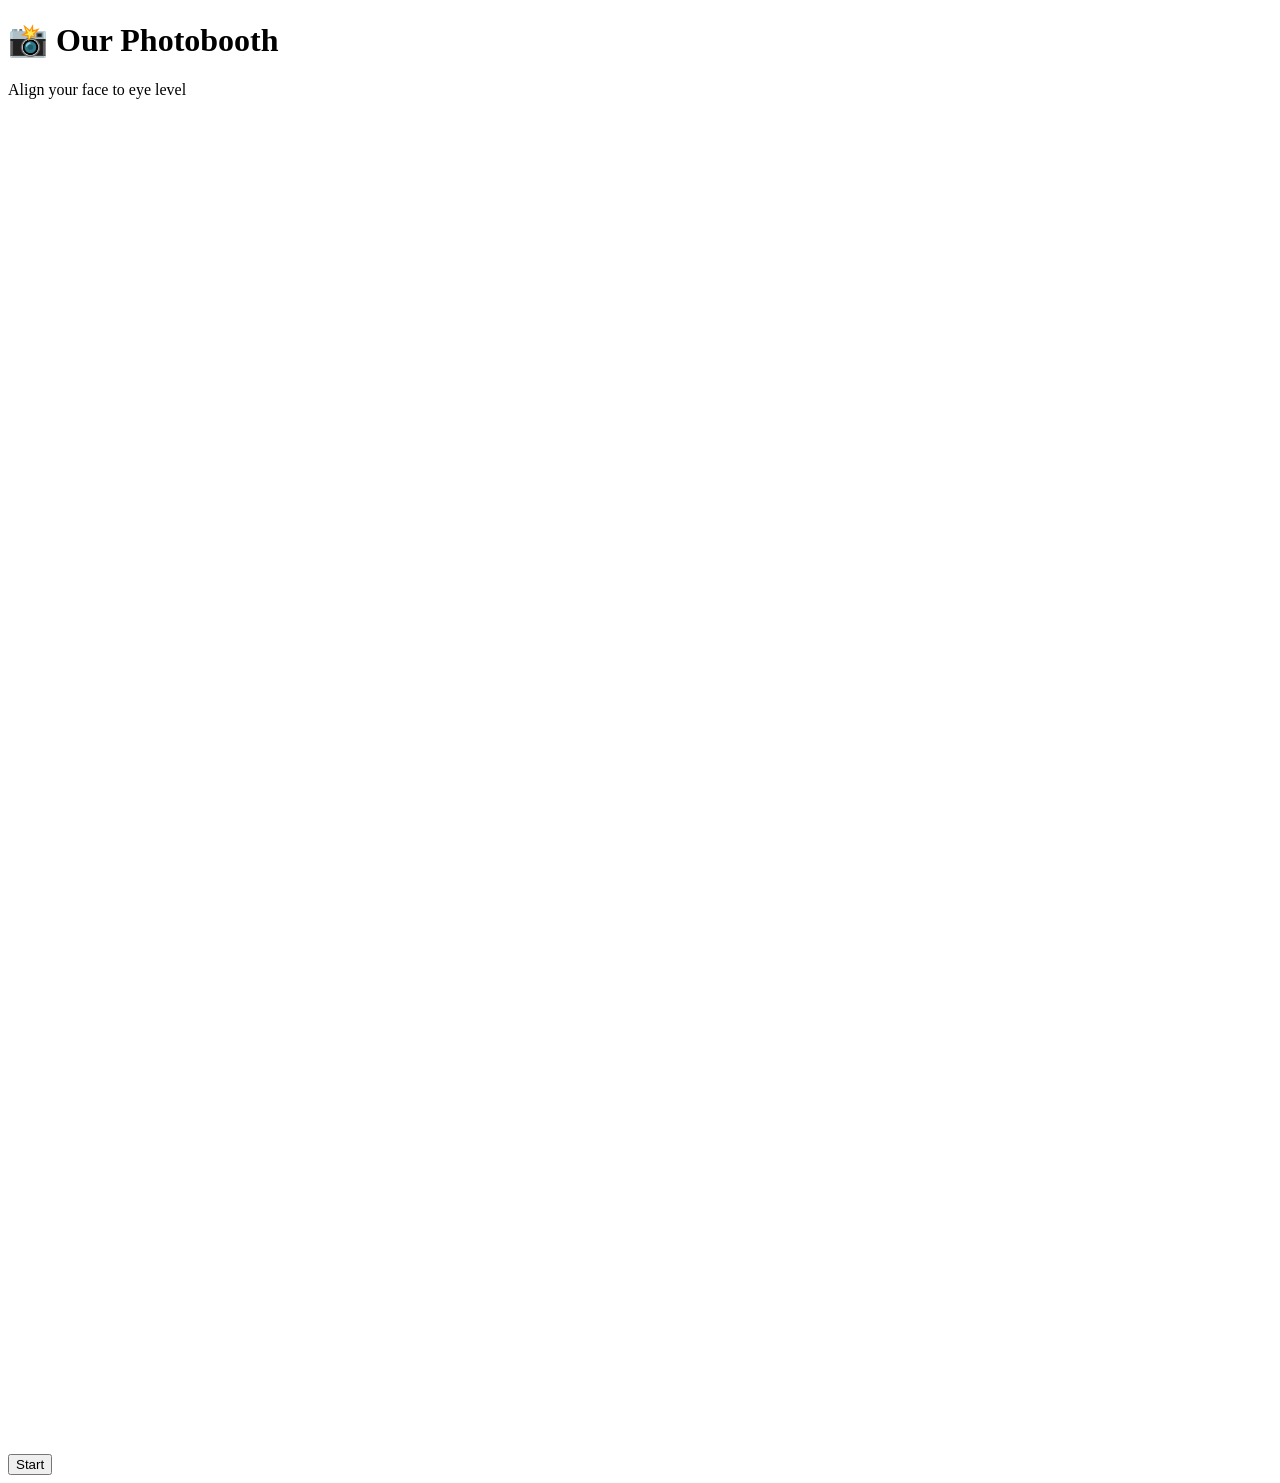
==== memories/index.html @ 9cf5a717 "Create index.html" ====
<!DOCTYPE html>
<html lang="en">
<head>
  <meta charset="UTF-8">
  <title>Our Photobooth</title>
  <link rel="stylesheet" href="booth.css">
</head>
<body>

<h1>📸 Our Photobooth</h1>
<p id="status">Align your face to eye level</p>

<div id="booth">
  <video id="video" autoplay playsinline></video>
  <div id="countdown"></div>
  <button id="startBtn">Start</button>
  <canvas id="strip" width="300" height="1200"></canvas>
</div>

<script src="booth.js"></script>
</body>
</html>
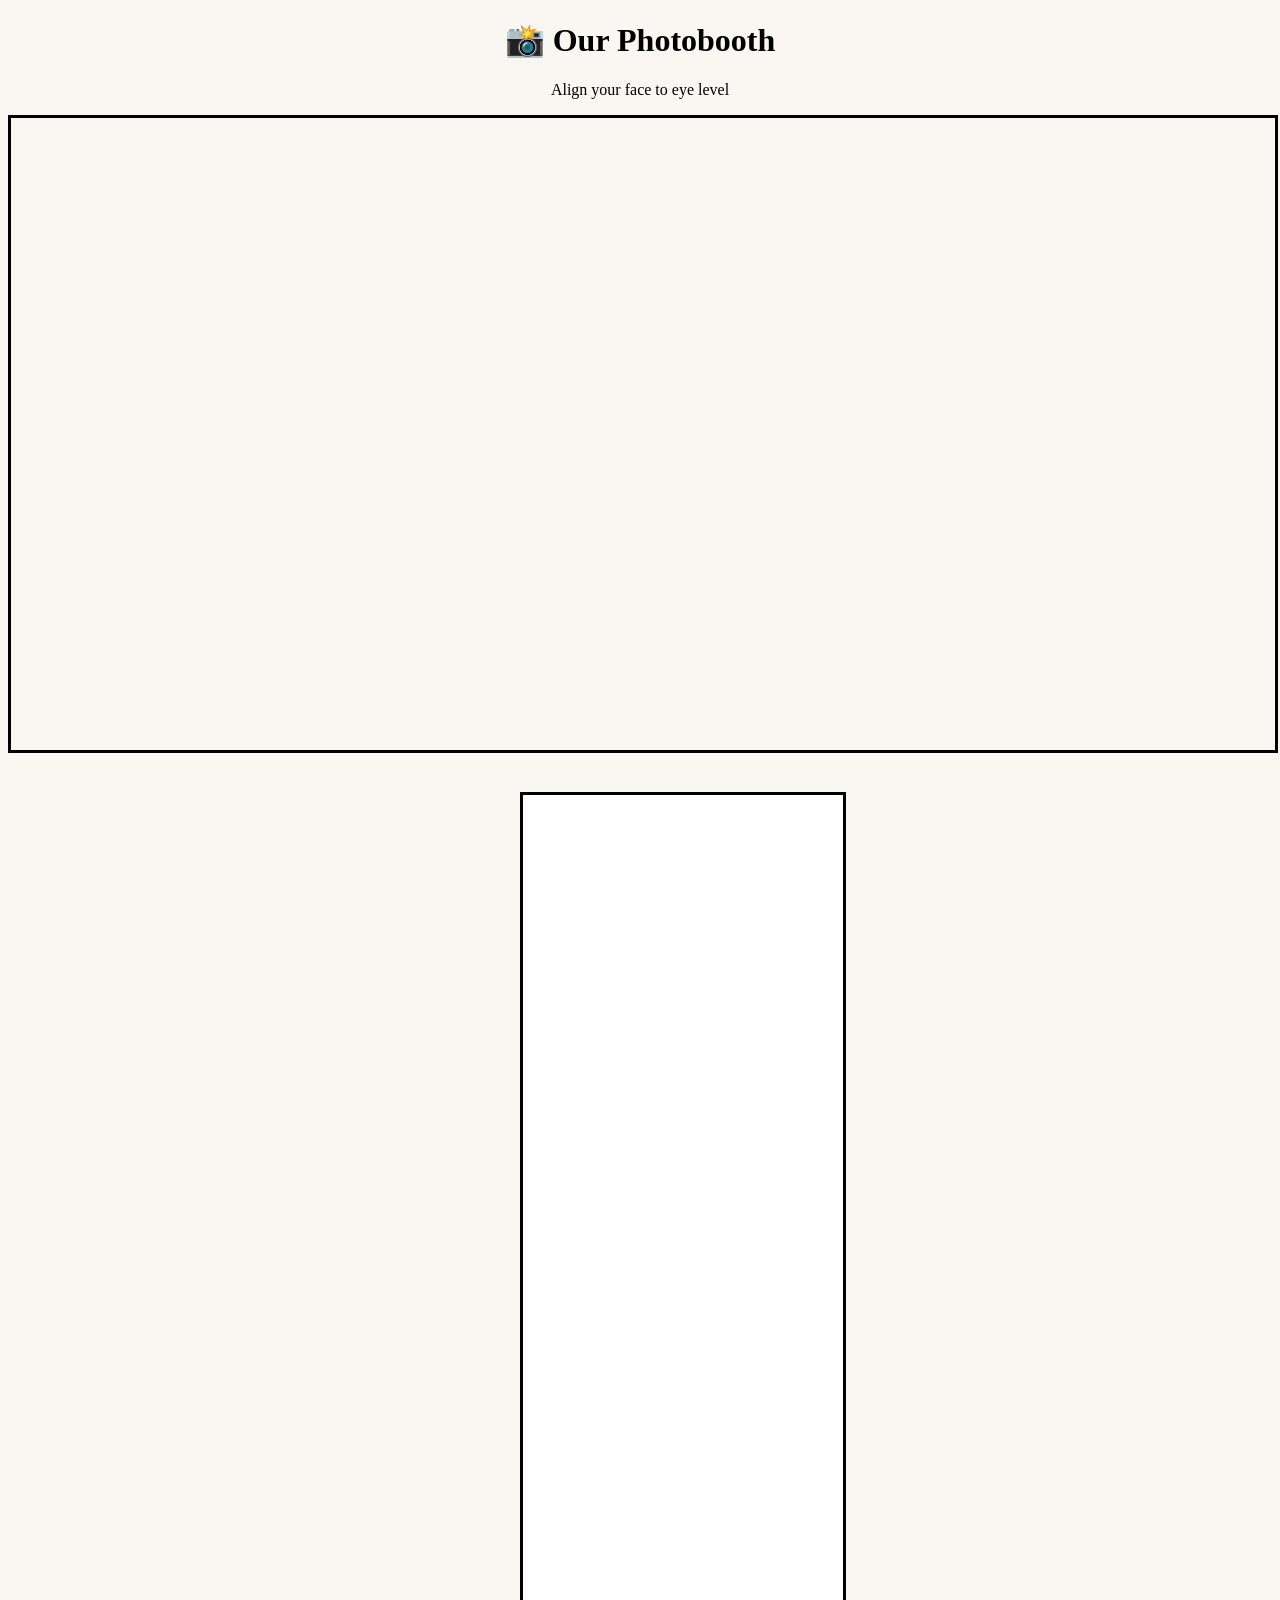
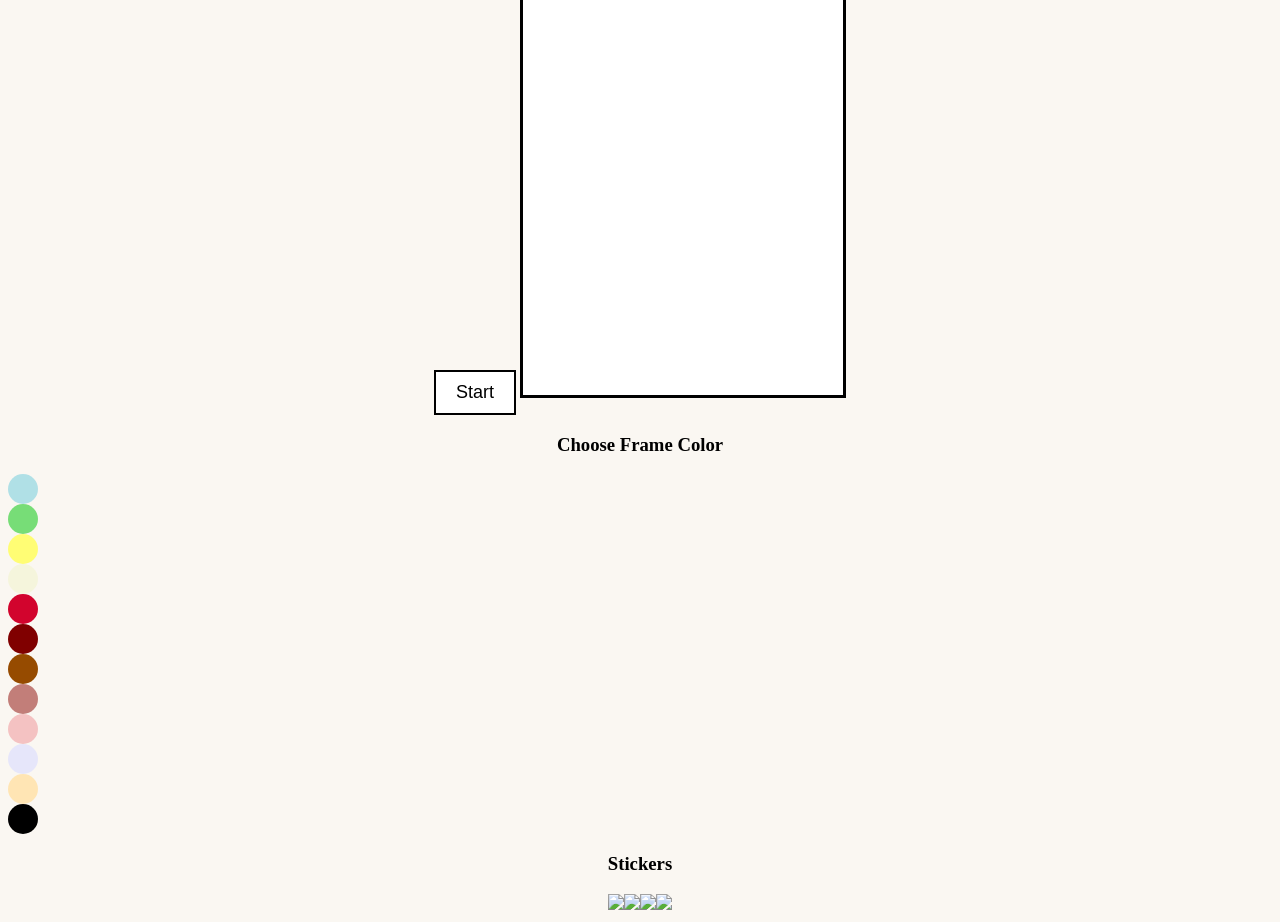
==== commit ba4d0921: "Update index.html" ====
--- a/memories/index.html
+++ b/memories/index.html
@@ -1,22 +1,29 @@
 <!DOCTYPE html>
 <html lang="en">
 <head>
-  <meta charset="UTF-8">
+  <meta charset="UTF-8" />
   <title>Our Photobooth</title>
-  <link rel="stylesheet" href="booth.css">
+  <link rel="stylesheet" href="booth.css" />
 </head>
 <body>
 
-<h1>📸 Our Photobooth</h1>
-<p id="status">Align your face to eye level</p>
+  <h1>📸 Our Photobooth</h1>
+  <p>Align your face to eye level</p>
 
-<div id="booth">
   <video id="video" autoplay playsinline></video>
+
   <div id="countdown"></div>
+
   <button id="startBtn">Start</button>
-  <canvas id="strip" width="300" height="1200"></canvas>
-</div>
 
-<script src="booth.js"></script>
+  <canvas id="strip" width="320" height="1200"></canvas>
+
+  <h3>Choose Frame Color</h3>
+  <div id="colors"></div>
+
+  <h3>Stickers</h3>
+  <div id="stickers"></div>
+
+  <script src="booth.js"></script>
 </body>
 </html>
--- a/memories/booth.css
+++ b/memories/booth.css
@@ -0,0 +1,34 @@
+body {
+  font-family: 'Patrick Hand', cursive;
+  background: #faf7f2;
+  text-align: center;
+}
+
+#booth {
+  max-width: 350px;
+  margin: auto;
+}
+
+video {
+  width: 100%;
+  border: 3px solid black;
+}
+
+#countdown {
+  font-size: 48px;
+  margin: 15px;
+}
+
+button {
+  padding: 10px 20px;
+  font-size: 18px;
+  border: 2px solid black;
+  background: white;
+  cursor: pointer;
+}
+
+canvas {
+  margin-top: 20px;
+  border: 3px solid black;
+  background: white;
+}
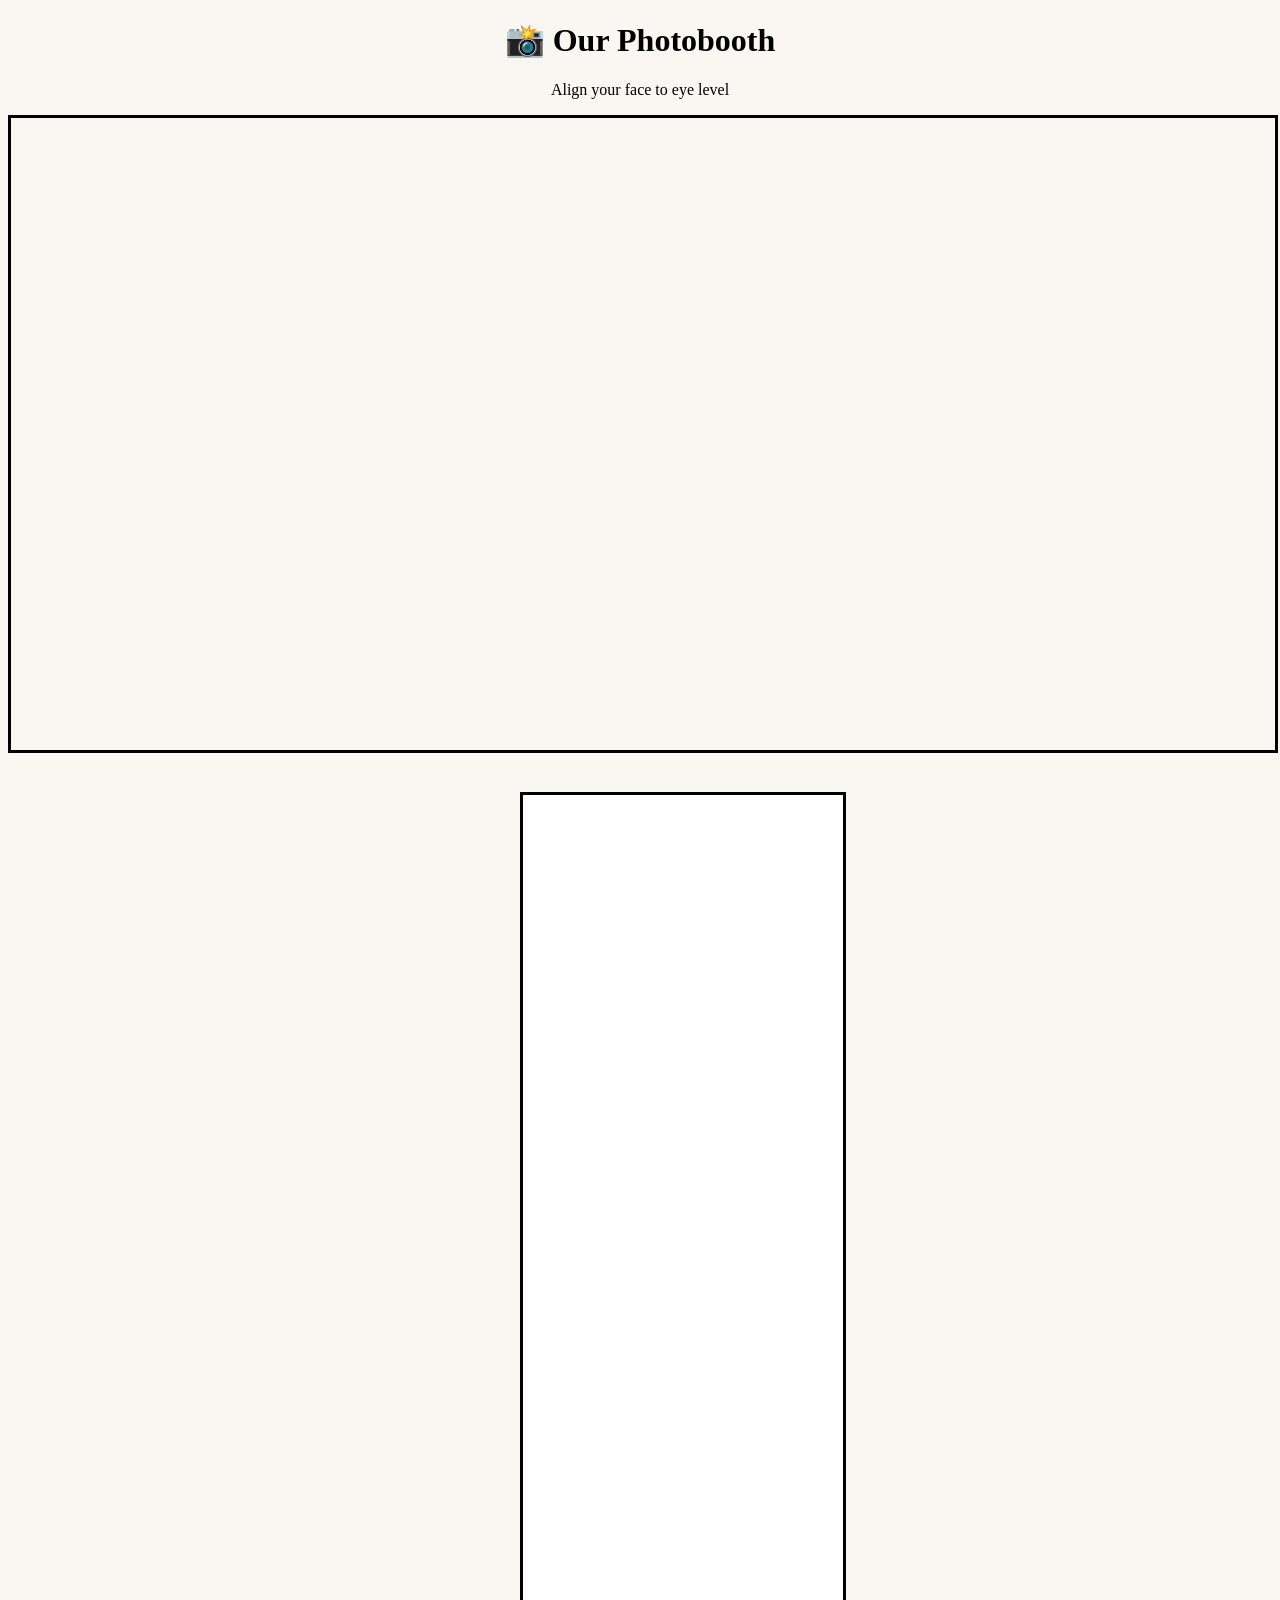
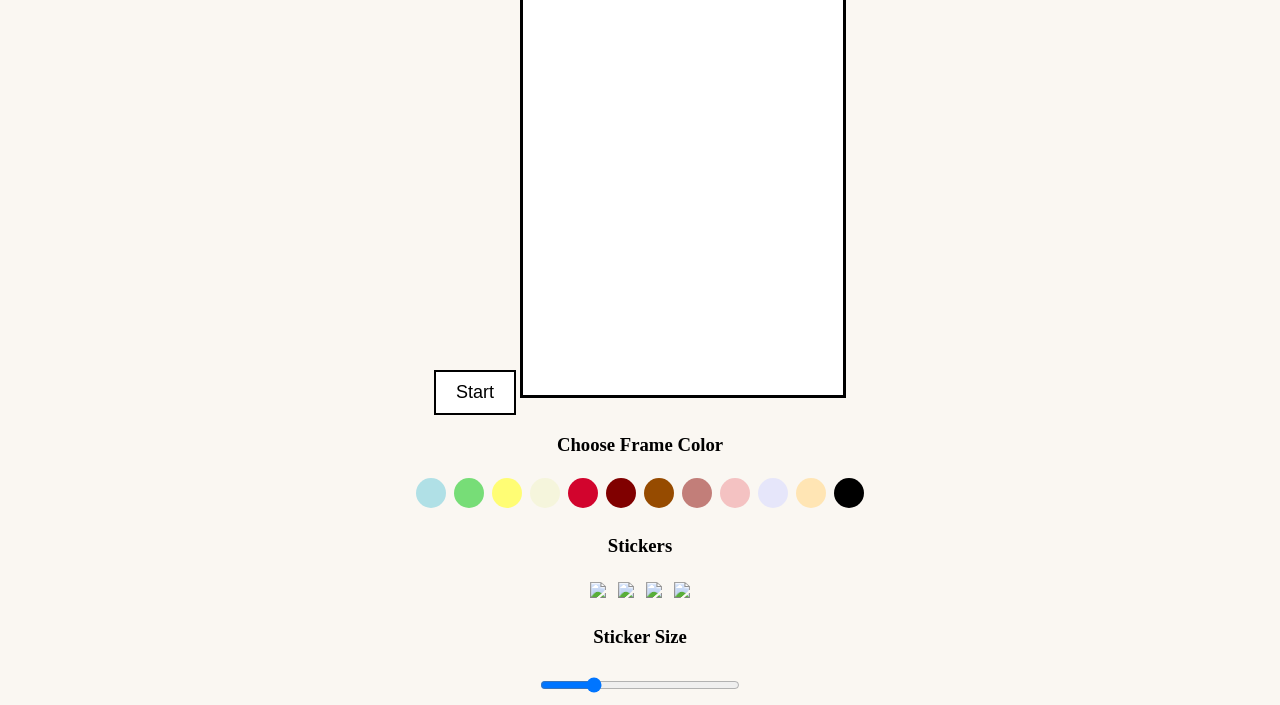
==== commit 370a1d93: "Update index.html" ====
--- a/memories/index.html
+++ b/memories/index.html
@@ -4,6 +4,25 @@
   <meta charset="UTF-8" />
   <title>Our Photobooth</title>
   <link rel="stylesheet" href="booth.css" />
+  <style>
+    #video { transform: scaleX(-1); }
+
+    #colors div {
+      margin: 4px;
+      display: inline-block;
+    }
+
+    #stickers img {
+      width: 50px;
+      cursor: pointer;
+      margin: 6px;
+    }
+
+    #sizeControl {
+      width: 200px;
+      margin-top: 10px;
+    }
+  </style>
 </head>
 <body>
 
@@ -24,6 +43,9 @@
   <h3>Stickers</h3>
   <div id="stickers"></div>
 
+  <h3>Sticker Size</h3>
+  <input id="sizeControl" type="range" min="40" max="200" value="80" />
+
   <script src="booth.js"></script>
 </body>
 </html>
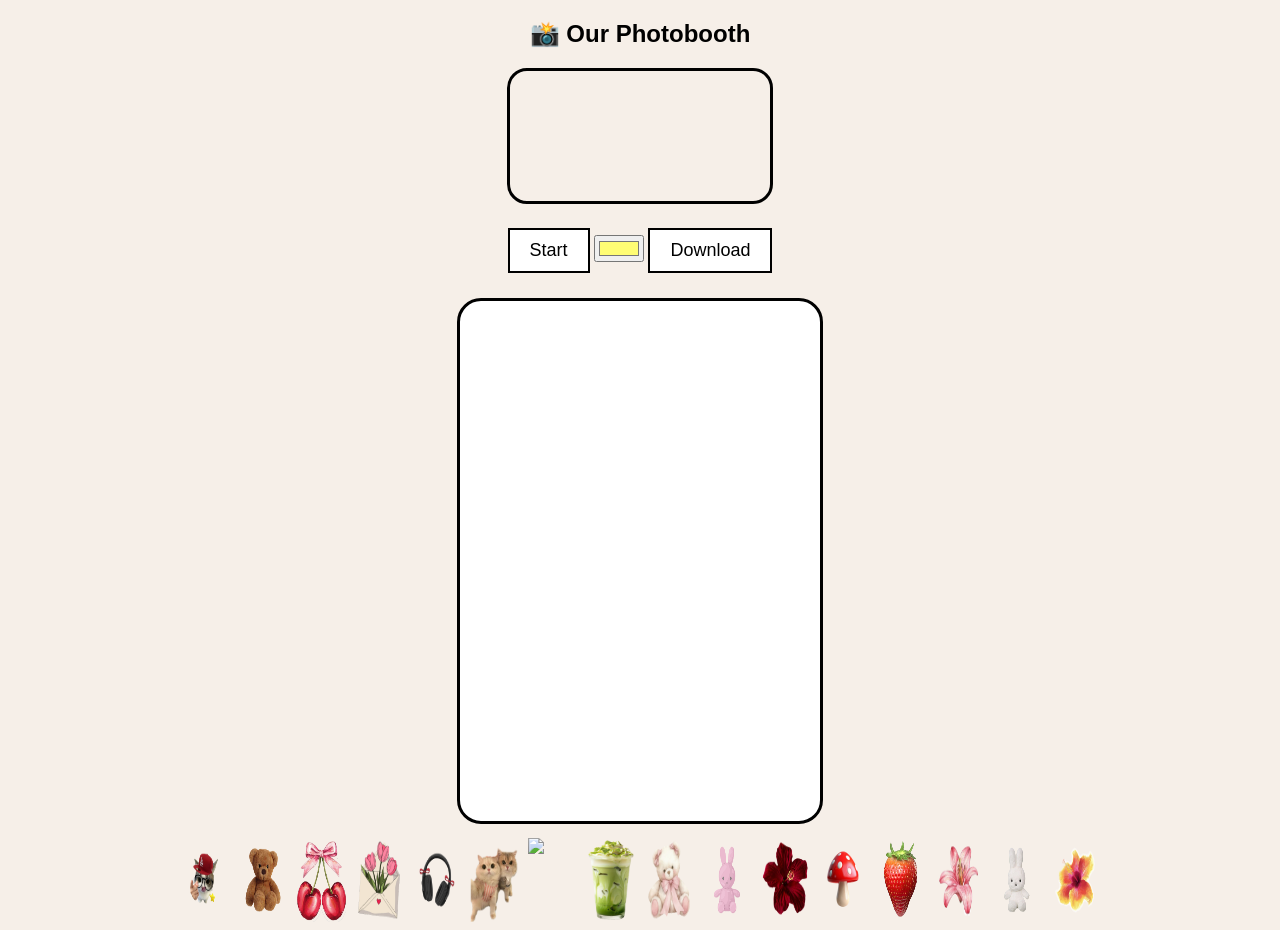
==== commit 7f185516: "Update index.html" ====
--- a/memories/index.html
+++ b/memories/index.html
@@ -5,46 +5,58 @@
   <title>Our Photobooth</title>
   <link rel="stylesheet" href="booth.css" />
   <style>
-    #video { transform: scaleX(-1); }
-
-    #colors div {
-      margin: 4px;
-      display: inline-block;
+    body {
+      font-family: sans-serif;
+      background: #f6efe8;
+      text-align: center;
     }
 
-    #stickers img {
+    video {
+      width: 260px;
+      border-radius: 20px;
+      margin-bottom: 10px;
+    }
+
+    canvas {
+      border-radius: 24px;
+      margin-top: 15px;
+    }
+
+    .controls {
+      margin: 10px 0;
+    }
+
+    #stickers {
+      display: flex;
+      gap: 8px;
+      justify-content: center;
+      flex-wrap: wrap;
+      margin-top: 10px;
+    }
+
+    .sticker-thumb {
       width: 50px;
       cursor: pointer;
-      margin: 6px;
-    }
-
-    #sizeControl {
-      width: 200px;
-      margin-top: 10px;
     }
   </style>
 </head>
+
 <body>
 
-  <h1>📸 Our Photobooth</h1>
-  <p>Align your face to eye level</p>
+  <h2>📸 Our Photobooth</h2>
+  <p id="countdown"></p>
 
   <video id="video" autoplay playsinline></video>
 
-  <div id="countdown"></div>
+  <div class="controls">
+    <button id="startBtn">Start</button>
+    <input type="color" id="frameColor" value="#fffd74" />
+    <button id="downloadBtn">Download</button>
+  </div>
 
-  <button id="startBtn">Start</button>
+  <canvas id="strip" width="360" height="520"></canvas>
 
-  <canvas id="strip" width="320" height="1200"></canvas>
-
-  <h3>Choose Frame Color</h3>
-  <div id="colors"></div>
-
-  <h3>Stickers</h3>
   <div id="stickers"></div>
-
-  <h3>Sticker Size</h3>
-  <input id="sizeControl" type="range" min="40" max="200" value="80" />
 
   <script src="booth.js"></script>
 </body>
